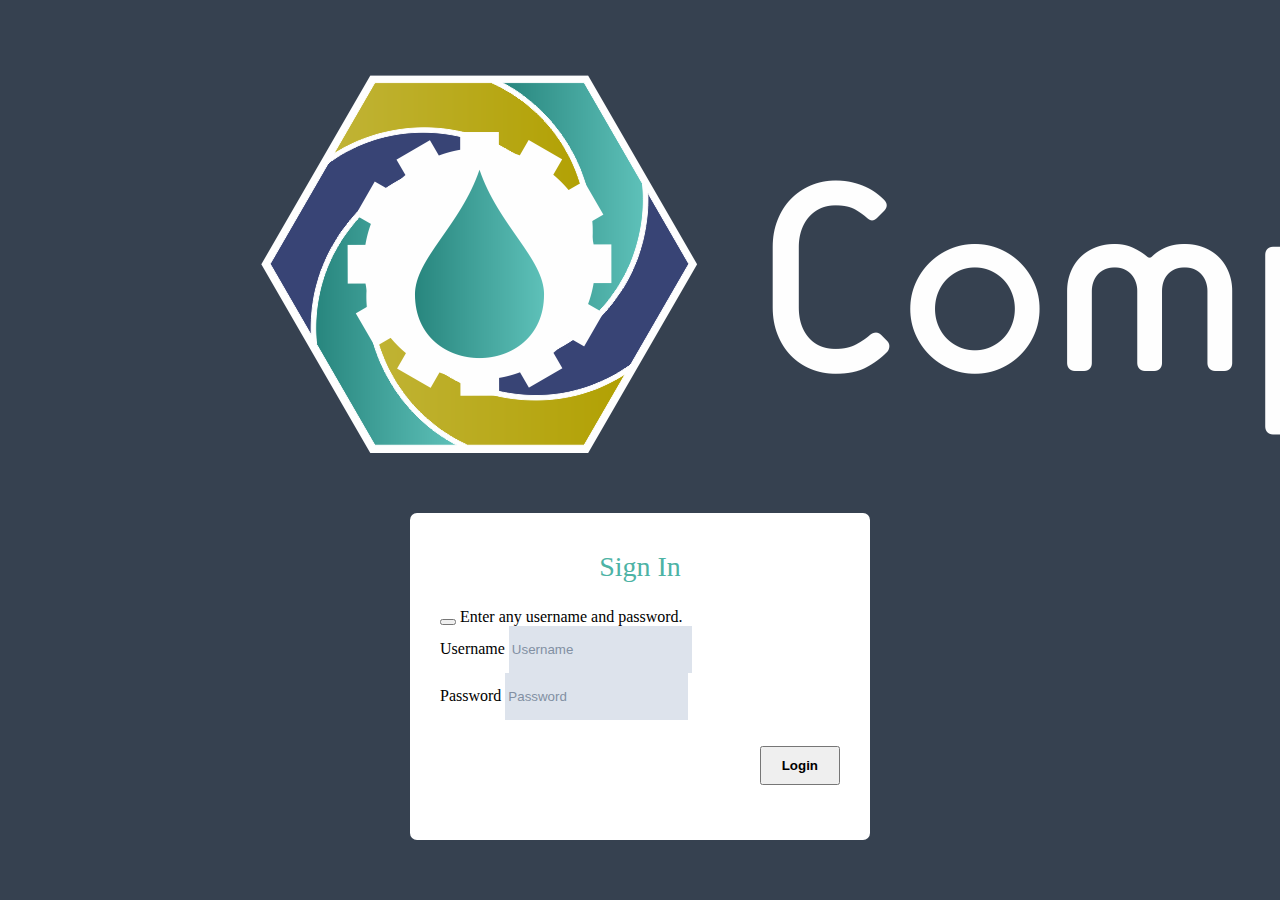
==== index.html @ b14eca76 "Merge branch 'style' of https://github.com/asascience/CMap into HimaLocal" ====
<!DOCTYPE html>
<!-- 
Template Name: Metronic - Responsive Admin Dashboard Template build with Twitter Bootstrap 3.3.7
Version: 4.7.1
Author: KeenThemes
Website: http://www.keenthemes.com/
Contact: support@keenthemes.com
Follow: www.twitter.com/keenthemes
Dribbble: www.dribbble.com/keenthemes
Like: www.facebook.com/keenthemes
Purchase: http://themeforest.net/item/metronic-responsive-admin-dashboard-template/4021469?ref=keenthemes
Renew Support: http://themeforest.net/item/metronic-responsive-admin-dashboard-template/4021469?ref=keenthemes
License: You must have a valid license purchased only from themeforest(the above link) in order to legally use the theme for your project.
-->
<!--[if IE 8]> <html lang="en" class="ie8 no-js"> <![endif]-->
<!--[if IE 9]> <html lang="en" class="ie9 no-js"> <![endif]-->
<!--[if !IE]><!-->
<html lang="en">
    <!--<![endif]-->
    <!-- BEGIN HEAD -->

    <head>
        <meta charset="utf-8" />
        <title>Complaince MAP</title>
        <meta http-equiv="X-UA-Compatible" content="IE=edge">
        <meta content="width=device-width, initial-scale=1" name="viewport" />
        <meta content="Preview page of Metronic Admin Theme #3 for " name="description" />
        <meta content="" name="author" />
        <!-- BEGIN GLOBAL MANDATORY STYLES -->
        <link href="http://fonts.googleapis.com/css?family=Open+Sans:400,300,600,700&subset=all" rel="stylesheet" type="text/css" />
        <link href="styles/font-awesome.min.css" rel="stylesheet" type="text/css" />
        <link href="styles/simple-line-icons.min.css" rel="stylesheet" type="text/css" />
        <link href="styles/bootstrap.min.css" rel="stylesheet" type="text/css" />
        <link href="styles/bootstrap-switch.min.css" rel="stylesheet" type="text/css" />
        <!-- END GLOBAL MANDATORY STYLES -->
        <!-- BEGIN PAGE LEVEL PLUGINS -->
        <link href="styles/select2.min.css" rel="stylesheet" type="text/css" />
        <link href="styles/select2-bootstrap.min.css" rel="stylesheet" type="text/css" />
        <!-- END PAGE LEVEL PLUGINS -->
        <!-- BEGIN THEME GLOBAL STYLES -->
        <link href="styles/components.min.css" rel="stylesheet" id="style_components" type="text/css" />
        <link href="styles/plugins.min.css" rel="stylesheet" type="text/css" />
        <!-- END THEME GLOBAL STYLES -->
        <!-- BEGIN PAGE LEVEL STYLES -->
        <link href="styles/login.min.css" rel="stylesheet" type="text/css" />
        <!-- END PAGE LEVEL STYLES -->
        <!-- BEGIN THEME LAYOUT STYLES -->
        <!-- END THEME LAYOUT STYLES -->
        <link href="img/favicon.ico" rel="shortcut icon">
    <!-- END HEAD -->

    <body class=" login">
        <!-- BEGIN LOGO -->
        <div class="logo">
            <img src="img/logo_white.png" class="img-responsive" alt="logo" /> </a>
        </div>
        <!-- END LOGO -->
        <!-- BEGIN LOGIN -->
        <div class="content">
            <!-- BEGIN LOGIN FORM -->
            <form class="login-form" action="index.html" method="post">
                <h3 class="form-title font-green">Sign In</h3>
                <div class="alert alert-danger display-hide">
                    <button class="close" data-close="alert"></button>
                    <span> Enter any username and password. </span>
                </div>
                <div class="form-group">
                    <!--ie8, ie9 does not support html5 placeholder, so we just show field title for that-->
                    <label class="control-label visible-ie8 visible-ie9">Username</label>
                    <input class="form-control form-control-solid placeholder-no-fix" type="text" autocomplete="off" placeholder="Username" name="username" /> </div>
                <div class="form-group">
                    <label class="control-label visible-ie8 visible-ie9">Password</label>
                    <input class="form-control form-control-solid placeholder-no-fix" type="password" autocomplete="off" placeholder="Password" name="password" /> </div>
                <div class="form-actions">
                    <button type="submit" class="btn green uppercase">Login</button>
                </div>
            </form>
            <!-- END LOGIN FORM -->
        </div>
        <!--[if lt IE 9]>
<script src="js/respond.min.js"></script>
<script src="js/excanvas.min.js"></script> 
<script src="js/ie8.fix.min.js"></script> 
<![endif]-->
        <!-- BEGIN CORE PLUGINS -->
        <script src="https://ajax.googleapis.com/ajax/libs/jquery/2.1.1/jquery.min.js"></script>
        <script src="js/bootstrap.min.js" type="text/javascript"></script>
        <script src="js/jquery.slimscroll.min.js" type="text/javascript"></script>
        <script src="js/jquery.blockui.min.js" type="text/javascript"></script>
        <script src="js/bootstrap-switch.min.js" type="text/javascript"></script>
        <!-- END CORE PLUGINS -->
        <!-- BEGIN PAGE LEVEL PLUGINS -->
        <script src="js/jquery.validate.min.js" type="text/javascript"></script>
        <script src="js/additional-methods.min.js" type="text/javascript"></script>
        <script src="js/select2.full.min.js" type="text/javascript"></script>
        <!-- END PAGE LEVEL PLUGINS -->
        <!-- BEGIN THEME GLOBAL SCRIPTS -->
        <script src="js/app.min.js" type="text/javascript"></script>
        <!-- END THEME GLOBAL SCRIPTS -->
        <!-- BEGIN PAGE LEVEL SCRIPTS -->
        <script src="js/login.min.js" type="text/javascript"></script>
        <!-- END PAGE LEVEL SCRIPTS -->
        <!-- BEGIN THEME LAYOUT SCRIPTS -->
        <!-- END THEME LAYOUT SCRIPTS -->
    </body>

</html>
---- styles/login.min.css ----
.login{background-color:#364150!important}.login .logo{margin:60px auto 0;padding:15px;text-align:center;width:60%}.login .content{background-color:#fff;-webkit-border-radius:7px;-moz-border-radius:7px;-ms-border-radius:7px;-o-border-radius:7px;border-radius:7px;width:400px;margin:40px auto 10px;padding:10px 30px 30px;overflow:hidden;position:relative}.login .content h3{color:#4db3a5;text-align:center;font-size:28px;font-weight:400!important}.login .content h4{color:#555}.login .content .hint{color:#999;padding:0;margin:15px 0 7px}.login .content .forget-form,.login .content .login-form{padding:0;margin:0}.login .content .form-control{background-color:#dde3ec;height:43px;color:#8290a3;border:1px solid #dde3ec}.login .content .form-control:active,.login .content .form-control:focus{border:1px solid #c3ccda}.login .content .form-control::-moz-placeholder{color:#8290a3;opacity:1}.login .content .form-control:-ms-input-placeholder{color:#8290a3}.login .content .form-control::-webkit-input-placeholder{color:#8290a3}.login .content select.form-control{padding-left:9px;padding-right:9px}.login .content .forget-form,.login .content .register-form{display:none}.login .content .form-title{font-weight:300;margin-bottom:25px}.login .content .form-actions{clear:both;border:0;padding:25px 30px;margin-left:-30px;margin-right:-30px;float:right}.login .content .form-actions>.btn{margin-top:-2px}.login-options{margin-top:30px;margin-bottom:30px;overflow:hidden}.login-options h4{float:left;font-weight:600;font-size:15px;color:#7d91aa!important}.login-options .social-icons{float:right;padding-top:3px}.login-options .social-icons li a{border-radius:15px!important;-moz-border-radius:15px!important;-webkit-border-radius:15px!important}.login .content .form-actions .checkbox{margin-left:0;padding-left:0}.login .content .forget-form .form-actions{border:0;margin-bottom:0;padding-bottom:20px}.login .content .register-form .form-actions{border:0;margin-bottom:0;padding-bottom:0}.login .content .form-actions .btn{margin-top:1px;font-weight:600;padding:10px 20px!important}.login .content .form-actions .btn-default{font-weight:600;padding:10px 25px!important;color:#6c7a8d;background-color:#fff;border:none}.login .content .form-actions .btn-default:hover{background-color:#fafaff;color:#45b6af}.login .content .forget-password{font-size:14px;float:right;display:inline-block;margin-top:10px}.login .content .check{color:#8290a3}.login .content .rememberme{margin-left:8px}.login .content .create-account{margin:0 -40px -30px;padding:15px 0 17px;text-align:center;background-color:#6c7a8d;-webkit-border-radius:0 0 7px 7px;-moz-border-radius:0 0 7px 7px;-ms-border-radius:0 0 7px 7px;-o-border-radius:0 0 7px 7px;border-radius:0 0 7px 7px}.login .content .create-account>p{margin:0}.login .content .create-account p a{font-weight:600;font-size:14px;color:#c3cedd}.login .content .create-account a{display:inline-block;margin-top:5px}.login .copyright{text-align:center;margin:0 auto 30px 0;padding:10px;color:#7a8ca5;font-size:13px}@media (max-width:440px){.login .content,.login .logo{margin-top:10px}.login .content{width:280px}.login .content h3{font-size:22px}.forget-password{display:inline-block;margin-top:20px}.login-options .social-icons{float:left;padding-top:3px}.login .checkbox{font-size:13px}}
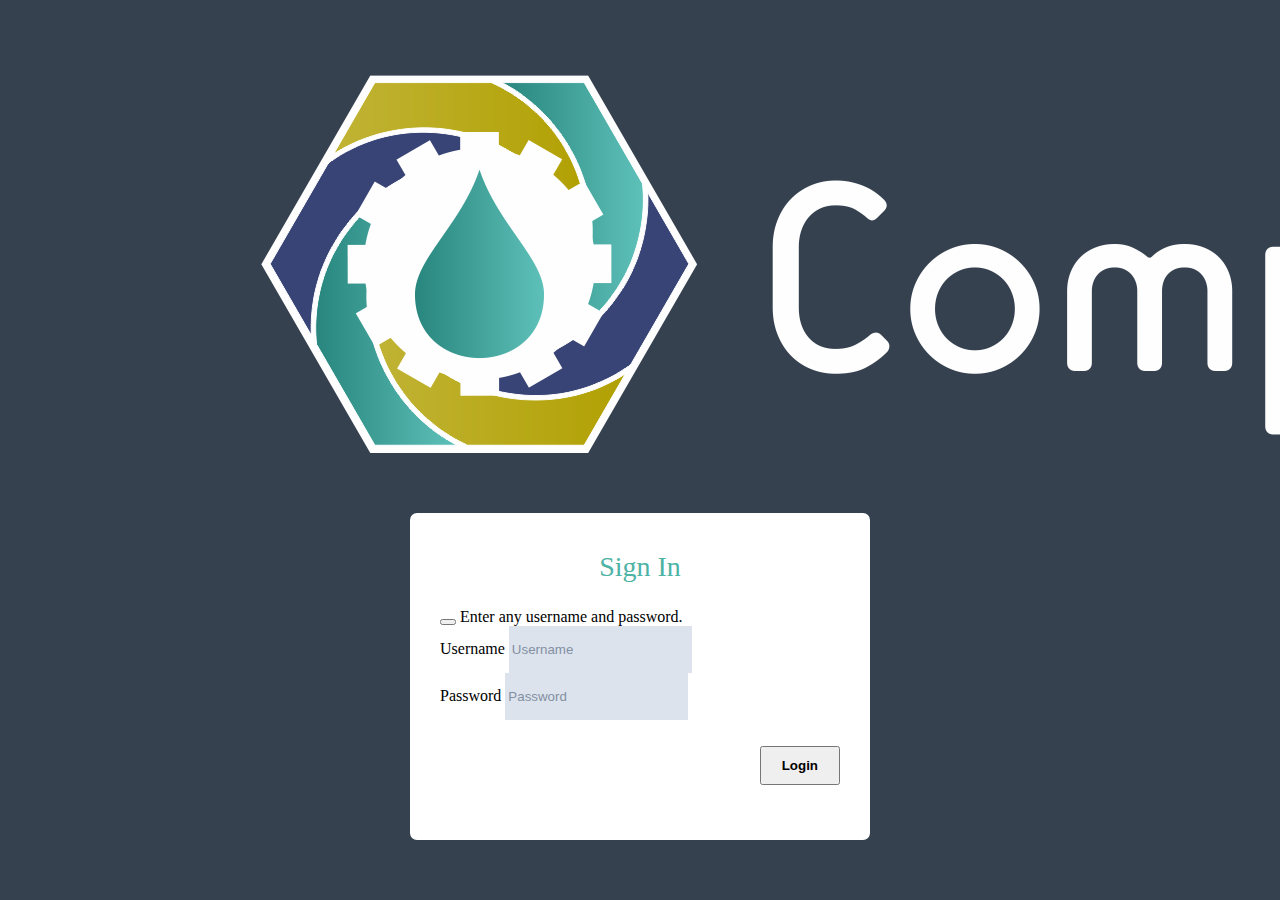
==== commit 669d71bb: "update page titles" ====
--- a/index.html
+++ b/index.html
@@ -21,7 +21,7 @@
 
     <head>
         <meta charset="utf-8" />
-        <title>Complaince MAP</title>
+        <title>ComplianceMap</title>
         <meta http-equiv="X-UA-Compatible" content="IE=edge">
         <meta content="width=device-width, initial-scale=1" name="viewport" />
         <meta content="Preview page of Metronic Admin Theme #3 for " name="description" />
